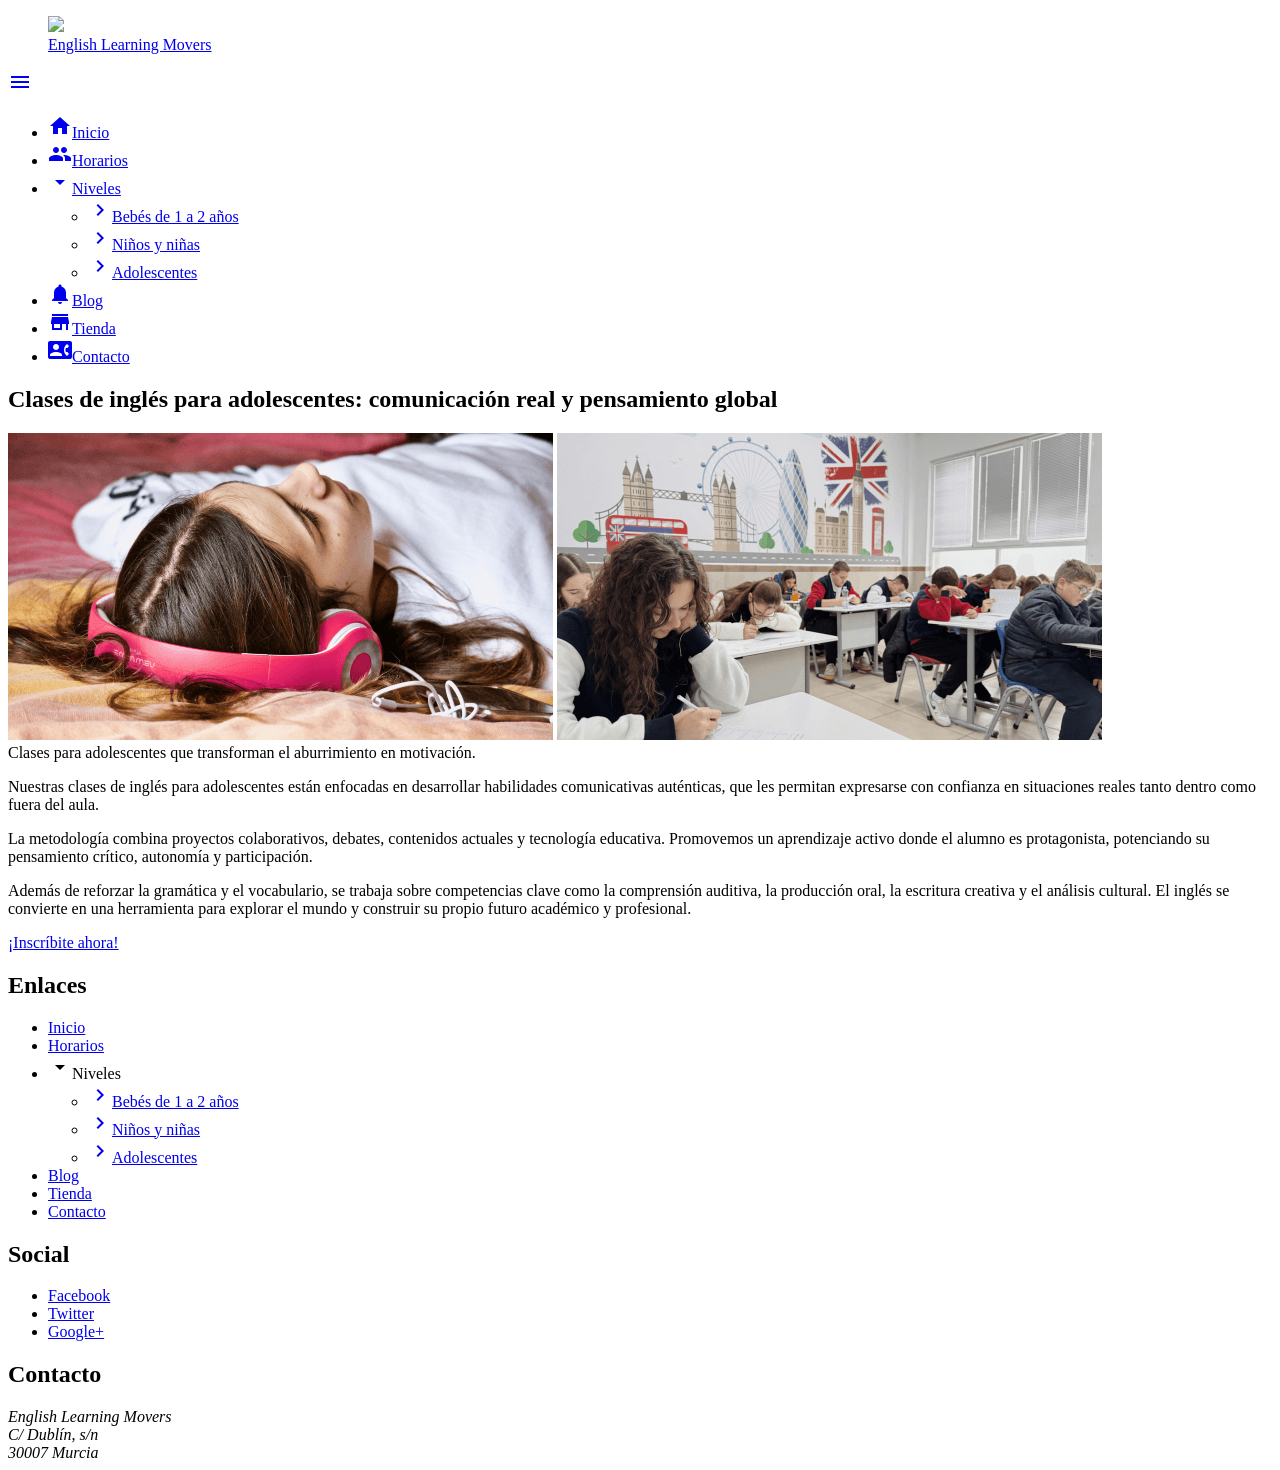
==== adolescentes.html @ f741b818 "Add files via upload" ====
<!DOCTYPE html>
<html lang="es">

<head>
    <title>Inglés para adolescentes de 12 y 13 años</title>
    <meta name="viewport"
        content="width=device-width, user-scalable=no, initial-scale=1.0, maximum-scale=1.0, minimum-scale=1.0">
    <meta charset="UTF-8" />
    <meta name="viewport"
        content="width=device-width, user-scalable=no, initial-scale=1.0, maximum-scale=1.0, minimum-scale=1.0">
    <meta name="description" content="Clases de inglés para adolescentes de 12 y 13 años">
    <meta name="keywords"
        content="método para aprender inglés para adolescentes, método revolucionario, natural y divertido">

    <link rel="preconnect" href="https://fonts.googleapis.com">
    <link rel="preconnect" href="https://fonts.gstatic.com" crossorigin>
    <link href="https://fonts.googleapis.com/css2?family=Nunito:ital,wght@0,200..1000;1,200..1000&display=swap"
        rel="stylesheet">
    <link href="https://fonts.googleapis.com/icon?family=Material+Icons" rel="stylesheet">
    <link rel="stylesheet" type="text/css" href="styles/styles.css">
    <script src="script/script.js"></script>
</head>

<body>
    <div id="contenedor">
        <!--div id=contenedor. Caja para encerrar todo el cuerpo de la pagina y que quede centrado en la pantalla del navegador. Hay que cerrarlo antes de cerrar la etiqueta body-->
        <header>
            <figure class="banner">
                <img src="images/banner-adolescentes.svg">
                <figcaption class="superpuesto-esquina">
                    <a href="index.html">English Learning Movers</a>
                </figcaption>
            </figure>
            <div class="menu_bar">
                <a href="#" class="bt-menu"><i class="material-icons">menu</i></a>
            </div>
            <nav>
                <ul>
                    <li><a href="index.html"><i class="material-icons">home</i>Inicio</a></li>
                    <li><a href="horarios.html"><i class="material-icons">group</i>Horarios</a></li>
                    <li class="submenu">
                        <a href="niveles.html"><i class="material-icons">arrow_drop_down</i>Niveles</a>
                        <ul class="children">
                            <li><a href="bebes-de-1-2-anos.html"><i class="material-icons">navigate_next</i>Bebés de 1 a
                                    2 años </a></li>
                            <li><a href="ninos-ninas.html"><i class="material-icons">navigate_next</i>Niños y niñas </a>
                            </li>
                            <li><a href="adolescentes.html"><i class="material-icons">navigate_next</i>Adolescentes </a>
                            </li>
                        </ul>
                    </li>
                    <li><a href="blog.html"><i class="material-icons">notifications</i>Blog</a></li>
                    <li><a href="tienda.html"><i class="material-icons">store</i>Tienda</a></li>
                    <li><a href="contacto.html"><i class="material-icons">contact_phone</i>Contacto</a></li>
                </ul>
            </nav>
        </header>
        <main>
            <section class="descripcion">
                <h1>Clases de inglés para adolescentes: comunicación real y pensamiento global</h1>

                <div class="galeria">
                    <img src="images/pagina-adolescentes/adolescente1.png"
                        alt="niña estudiando en academia English Learning Movers">
                    <img src="images/pagina-adolescentes/adolescente 2.png"
                        alt="niños divertidos en academia English Learning Movers">
                    <figcaption>Clases para adolescentes que transforman el aburrimiento en motivación.</figcaption>
                    </figure>
                </div>

                <p>
                    Nuestras clases de inglés para adolescentes están enfocadas en desarrollar habilidades
                    comunicativas
                    auténticas, que les permitan expresarse con confianza en situaciones reales tanto dentro como
                    fuera del
                    aula.
                </p>
                <p>
                    La metodología combina proyectos colaborativos, debates, contenidos actuales y tecnología
                    educativa.
                    Promovemos un aprendizaje activo donde el alumno es protagonista, potenciando su pensamiento
                    crítico,
                    autonomía y participación.
                </p>
                <p>
                    Además de reforzar la gramática y el vocabulario, se trabaja sobre competencias clave como la
                    comprensión auditiva, la producción oral, la escritura creativa y el análisis cultural. El
                    inglés se
                    convierte en una herramienta para explorar el mundo y construir su propio futuro académico y
                    profesional.
                </p>
            </section>
            <div class="cta-container">
                <a href="./contacto.html" class="boton-cta">¡Inscríbite ahora!</a>
            </div>
        </main>


        <footer>
            <div>
                <h2>Enlaces</h2>
                <ul>
                    <li><a href="index.html">Inicio</a></li>
                    <li><a href="horarios.html">Horarios</a></li>
                    <li class="submenu">
                        <span class="nivel-desplegable-footer"><i
                                class="material-icons">arrow_drop_down</i>Niveles</span>
                        <ul class="children">
                            <li><a href="bebes-de-1-2-anos.html"><i class="material-icons">navigate_next</i>Bebés de 1 a
                                    2 años</a></li>
                            <li><a href="ninos-ninas.html"><i class="material-icons">navigate_next</i>Niños y niñas</a>
                            </li>
                            <li><a href="adolescentes.html"><i class="material-icons">navigate_next</i>Adolescentes</a>
                            </li>
                        </ul>
                    </li>
                    <li><a href="blog.html">Blog</a></li>
                    <li><a href="tienda.html">Tienda</a></li>
                    <li><a href="contacto.html">Contacto</a></li>
                </ul>
            </div>
            <div>
                <h2>Social</h2>
                <ul>
                    <li><a href="#">Facebook</a></li>
                    <li><a href="#">Twitter</a></li>
                    <li><a href="#">Google+</a></li>
                </ul>
            </div>
            <div>
                <h2>Contacto</h2>
                <address>
                    English Learning Movers<br>
                    C/ Dublín, s/n<br>
                    30007 Murcia
                </address>
            </div>
        </footer>
    </div>
</body>

</html>
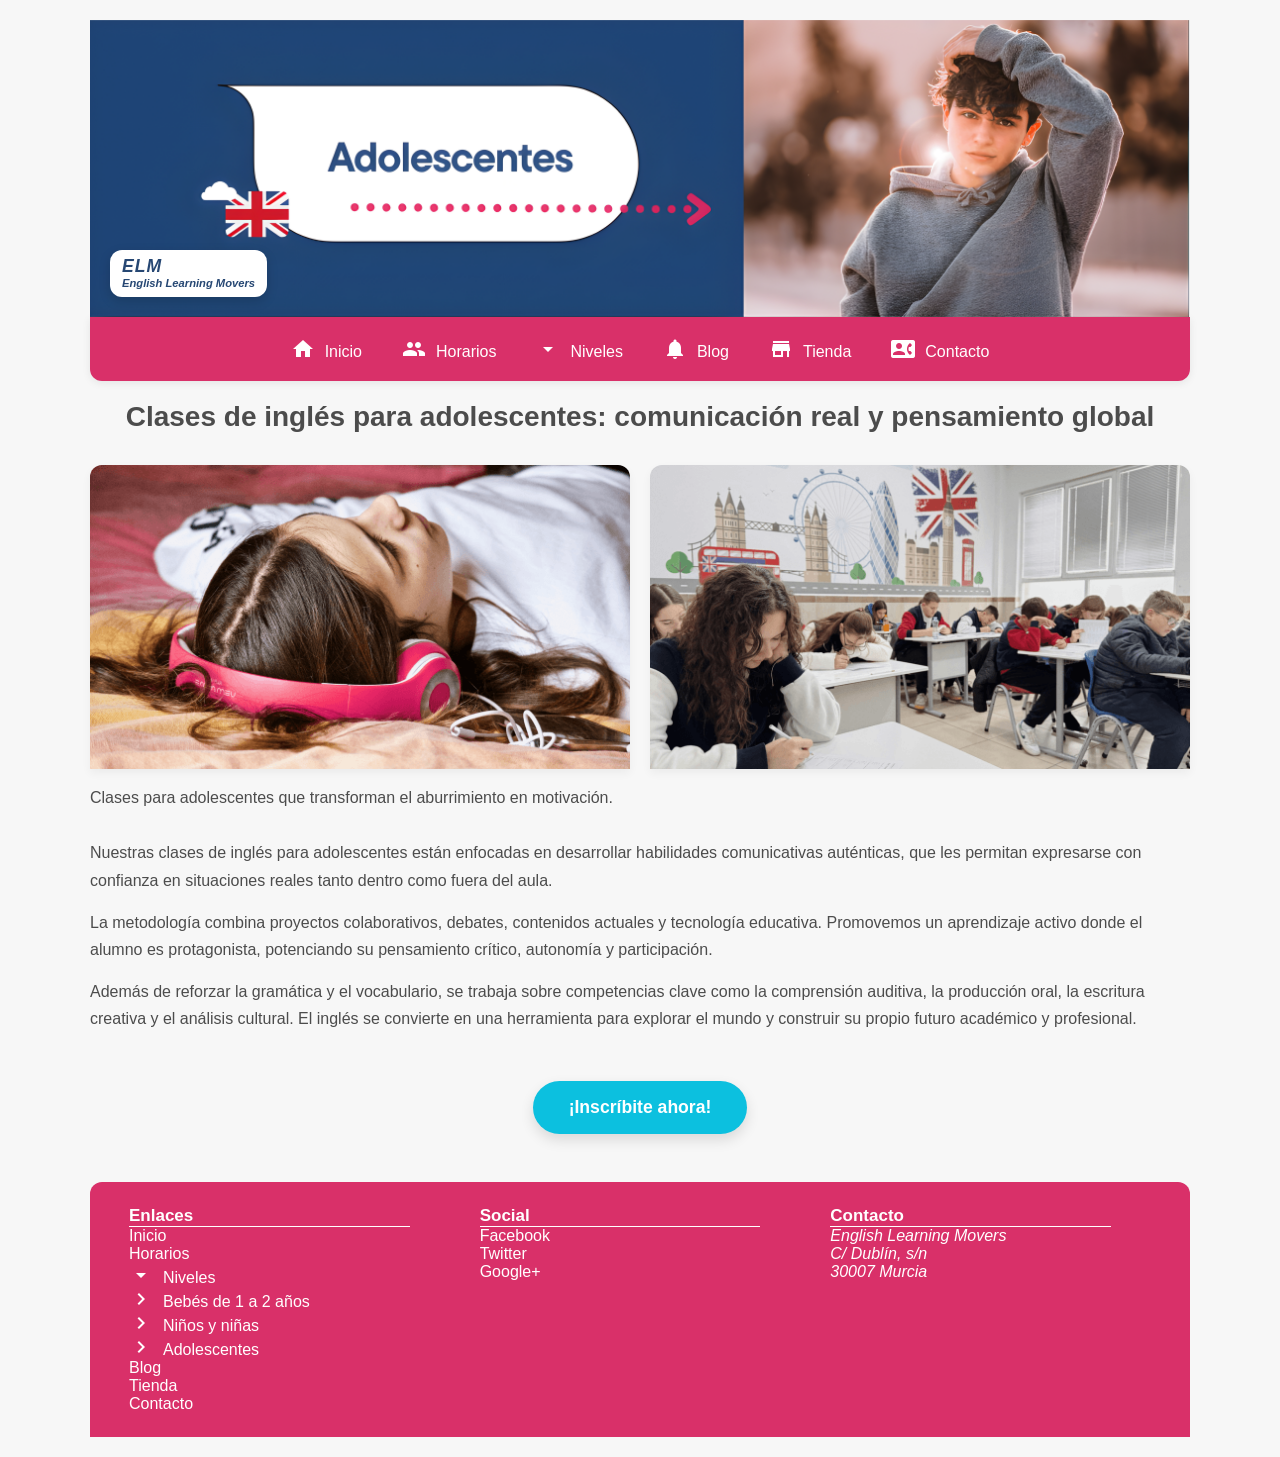
==== commit 40eebe99: "Improve UI and responsive design for ELM" ====
--- a/adolescentes.html
+++ b/adolescentes.html
@@ -1,142 +1,145 @@
-<!DOCTYPE html>
-<html lang="es">
-
-<head>
-    <title>Inglés para adolescentes de 12 y 13 años</title>
-    <meta name="viewport"
-        content="width=device-width, user-scalable=no, initial-scale=1.0, maximum-scale=1.0, minimum-scale=1.0">
-    <meta charset="UTF-8" />
-    <meta name="viewport"
-        content="width=device-width, user-scalable=no, initial-scale=1.0, maximum-scale=1.0, minimum-scale=1.0">
-    <meta name="description" content="Clases de inglés para adolescentes de 12 y 13 años">
-    <meta name="keywords"
-        content="método para aprender inglés para adolescentes, método revolucionario, natural y divertido">
-
-    <link rel="preconnect" href="https://fonts.googleapis.com">
-    <link rel="preconnect" href="https://fonts.gstatic.com" crossorigin>
-    <link href="https://fonts.googleapis.com/css2?family=Nunito:ital,wght@0,200..1000;1,200..1000&display=swap"
-        rel="stylesheet">
-    <link href="https://fonts.googleapis.com/icon?family=Material+Icons" rel="stylesheet">
-    <link rel="stylesheet" type="text/css" href="styles/styles.css">
-    <script src="script/script.js"></script>
-</head>
-
-<body>
-    <div id="contenedor">
-        <!--div id=contenedor. Caja para encerrar todo el cuerpo de la pagina y que quede centrado en la pantalla del navegador. Hay que cerrarlo antes de cerrar la etiqueta body-->
-        <header>
-            <figure class="banner">
-                <img src="images/banner-adolescentes.svg">
-                <figcaption class="superpuesto-esquina">
-                    <a href="index.html">English Learning Movers</a>
-                </figcaption>
-            </figure>
-            <div class="menu_bar">
-                <a href="#" class="bt-menu"><i class="material-icons">menu</i></a>
-            </div>
-            <nav>
-                <ul>
-                    <li><a href="index.html"><i class="material-icons">home</i>Inicio</a></li>
-                    <li><a href="horarios.html"><i class="material-icons">group</i>Horarios</a></li>
-                    <li class="submenu">
-                        <a href="niveles.html"><i class="material-icons">arrow_drop_down</i>Niveles</a>
-                        <ul class="children">
-                            <li><a href="bebes-de-1-2-anos.html"><i class="material-icons">navigate_next</i>Bebés de 1 a
-                                    2 años </a></li>
-                            <li><a href="ninos-ninas.html"><i class="material-icons">navigate_next</i>Niños y niñas </a>
-                            </li>
-                            <li><a href="adolescentes.html"><i class="material-icons">navigate_next</i>Adolescentes </a>
-                            </li>
-                        </ul>
-                    </li>
-                    <li><a href="blog.html"><i class="material-icons">notifications</i>Blog</a></li>
-                    <li><a href="tienda.html"><i class="material-icons">store</i>Tienda</a></li>
-                    <li><a href="contacto.html"><i class="material-icons">contact_phone</i>Contacto</a></li>
-                </ul>
-            </nav>
-        </header>
-        <main>
-            <section class="descripcion">
-                <h1>Clases de inglés para adolescentes: comunicación real y pensamiento global</h1>
-
-                <div class="galeria">
-                    <img src="images/pagina-adolescentes/adolescente1.png"
-                        alt="niña estudiando en academia English Learning Movers">
-                    <img src="images/pagina-adolescentes/adolescente 2.png"
-                        alt="niños divertidos en academia English Learning Movers">
-                    <figcaption>Clases para adolescentes que transforman el aburrimiento en motivación.</figcaption>
-                    </figure>
-                </div>
-
-                <p>
-                    Nuestras clases de inglés para adolescentes están enfocadas en desarrollar habilidades
-                    comunicativas
-                    auténticas, que les permitan expresarse con confianza en situaciones reales tanto dentro como
-                    fuera del
-                    aula.
-                </p>
-                <p>
-                    La metodología combina proyectos colaborativos, debates, contenidos actuales y tecnología
-                    educativa.
-                    Promovemos un aprendizaje activo donde el alumno es protagonista, potenciando su pensamiento
-                    crítico,
-                    autonomía y participación.
-                </p>
-                <p>
-                    Además de reforzar la gramática y el vocabulario, se trabaja sobre competencias clave como la
-                    comprensión auditiva, la producción oral, la escritura creativa y el análisis cultural. El
-                    inglés se
-                    convierte en una herramienta para explorar el mundo y construir su propio futuro académico y
-                    profesional.
-                </p>
-            </section>
-            <div class="cta-container">
-                <a href="./contacto.html" class="boton-cta">¡Inscríbite ahora!</a>
-            </div>
-        </main>
-
-
-        <footer>
-            <div>
-                <h2>Enlaces</h2>
-                <ul>
-                    <li><a href="index.html">Inicio</a></li>
-                    <li><a href="horarios.html">Horarios</a></li>
-                    <li class="submenu">
-                        <span class="nivel-desplegable-footer"><i
-                                class="material-icons">arrow_drop_down</i>Niveles</span>
-                        <ul class="children">
-                            <li><a href="bebes-de-1-2-anos.html"><i class="material-icons">navigate_next</i>Bebés de 1 a
-                                    2 años</a></li>
-                            <li><a href="ninos-ninas.html"><i class="material-icons">navigate_next</i>Niños y niñas</a>
-                            </li>
-                            <li><a href="adolescentes.html"><i class="material-icons">navigate_next</i>Adolescentes</a>
-                            </li>
-                        </ul>
-                    </li>
-                    <li><a href="blog.html">Blog</a></li>
-                    <li><a href="tienda.html">Tienda</a></li>
-                    <li><a href="contacto.html">Contacto</a></li>
-                </ul>
-            </div>
-            <div>
-                <h2>Social</h2>
-                <ul>
-                    <li><a href="#">Facebook</a></li>
-                    <li><a href="#">Twitter</a></li>
-                    <li><a href="#">Google+</a></li>
-                </ul>
-            </div>
-            <div>
-                <h2>Contacto</h2>
-                <address>
-                    English Learning Movers<br>
-                    C/ Dublín, s/n<br>
-                    30007 Murcia
-                </address>
-            </div>
-        </footer>
-    </div>
-</body>
-
+<!DOCTYPE html>
+<html lang="es">
+
+<head>
+    <title>Inglés para adolescentes de 12 y 13 años</title>
+    <meta name="viewport"
+        content="width=device-width, user-scalable=no, initial-scale=1.0, maximum-scale=1.0, minimum-scale=1.0">
+    <meta charset="UTF-8" />
+    <meta name="viewport"
+        content="width=device-width, user-scalable=no, initial-scale=1.0, maximum-scale=1.0, minimum-scale=1.0">
+    <meta name="description" content="Clases de inglés para adolescentes de 12 y 13 años">
+    <meta name="keywords"
+        content="método para aprender inglés para adolescentes, método revolucionario, natural y divertido">
+
+    <link rel="preconnect" href="https://fonts.googleapis.com">
+    <link rel="preconnect" href="https://fonts.gstatic.com" crossorigin>
+    <link href="https://fonts.googleapis.com/css2?family=Nunito:ital,wght@0,200..1000;1,200..1000&display=swap"
+        rel="stylesheet">
+    <link href="https://fonts.googleapis.com/icon?family=Material+Icons" rel="stylesheet">
+    <link rel="stylesheet" type="text/css" href="styles/styles.css">
+    <script src="script/script.js"></script>
+</head>
+
+<body>
+    <div id="contenedor">
+        <!--div id=contenedor. Caja para encerrar todo el cuerpo de la pagina y que quede centrado en la pantalla del navegador. Hay que cerrarlo antes de cerrar la etiqueta body-->
+        <header>
+            <figure class="banner">
+                <img src="images/banner-adolescentes.svg">
+                <figcaption class="superpuesto-esquina">
+                    <a href="index.html" class="logo-elm">
+                        <span class="logo-iniciales">ELM</span>
+                        <span class="logo-nombre">English Learning Movers</span>
+                    </a>
+                </figcaption>
+            </figure>
+            <div class="menu_bar">
+                <a href="#" class="bt-menu"><i class="material-icons">menu</i></a>
+            </div>
+            <nav>
+                <ul>
+                    <li><a href="index.html"><i class="material-icons">home</i>Inicio</a></li>
+                    <li><a href="horarios.html"><i class="material-icons">group</i>Horarios</a></li>
+                    <li class="submenu">
+                        <a href="niveles.html"><i class="material-icons">arrow_drop_down</i>Niveles</a>
+                        <ul class="children">
+                            <li><a href="bebes-de-1-2-anos.html"><i class="material-icons">navigate_next</i>Bebés de 1 a
+                                    2 años </a></li>
+                            <li><a href="ninos-ninas.html"><i class="material-icons">navigate_next</i>Niños y niñas </a>
+                            </li>
+                            <li><a href="adolescentes.html"><i class="material-icons">navigate_next</i>Adolescentes </a>
+                            </li>
+                        </ul>
+                    </li>
+                    <li><a href="blog.html"><i class="material-icons">notifications</i>Blog</a></li>
+                    <li><a href="tienda.html"><i class="material-icons">store</i>Tienda</a></li>
+                    <li><a href="contacto.html"><i class="material-icons">contact_phone</i>Contacto</a></li>
+                </ul>
+            </nav>
+        </header>
+        <main>
+            <section class="descripcion">
+                <h1>Clases de inglés para adolescentes: comunicación real y pensamiento global</h1>
+
+                <div class="galeria">
+                    <img src="images/pagina-adolescentes/adolescente1.png"
+                        alt="niña estudiando en academia English Learning Movers">
+                    <img src="images/pagina-adolescentes/adolescente 2.png"
+                        alt="niños divertidos en academia English Learning Movers">
+                    <figcaption>Clases para adolescentes que transforman el aburrimiento en motivación.</figcaption>
+                    </figure>
+                </div>
+
+                <p>
+                    Nuestras clases de inglés para adolescentes están enfocadas en desarrollar habilidades
+                    comunicativas
+                    auténticas, que les permitan expresarse con confianza en situaciones reales tanto dentro como
+                    fuera del
+                    aula.
+                </p>
+                <p>
+                    La metodología combina proyectos colaborativos, debates, contenidos actuales y tecnología
+                    educativa.
+                    Promovemos un aprendizaje activo donde el alumno es protagonista, potenciando su pensamiento
+                    crítico,
+                    autonomía y participación.
+                </p>
+                <p>
+                    Además de reforzar la gramática y el vocabulario, se trabaja sobre competencias clave como la
+                    comprensión auditiva, la producción oral, la escritura creativa y el análisis cultural. El
+                    inglés se
+                    convierte en una herramienta para explorar el mundo y construir su propio futuro académico y
+                    profesional.
+                </p>
+            </section>
+            <div class="cta-container">
+                <a href="./contacto.html" class="boton-cta">¡Inscríbite ahora!</a>
+            </div>
+        </main>
+
+
+        <footer>
+            <div>
+                <h2>Enlaces</h2>
+                <ul>
+                    <li><a href="index.html">Inicio</a></li>
+                    <li><a href="horarios.html">Horarios</a></li>
+                    <li class="submenu">
+                        <span class="nivel-desplegable-footer"><i
+                                class="material-icons">arrow_drop_down</i>Niveles</span>
+                        <ul class="children">
+                            <li><a href="bebes-de-1-2-anos.html"><i class="material-icons">navigate_next</i>Bebés de 1 a
+                                    2 años</a></li>
+                            <li><a href="ninos-ninas.html"><i class="material-icons">navigate_next</i>Niños y niñas</a>
+                            </li>
+                            <li><a href="adolescentes.html"><i class="material-icons">navigate_next</i>Adolescentes</a>
+                            </li>
+                        </ul>
+                    </li>
+                    <li><a href="blog.html">Blog</a></li>
+                    <li><a href="tienda.html">Tienda</a></li>
+                    <li><a href="contacto.html">Contacto</a></li>
+                </ul>
+            </div>
+            <div>
+                <h2>Social</h2>
+                <ul>
+                    <li><a href="#">Facebook</a></li>
+                    <li><a href="#">Twitter</a></li>
+                    <li><a href="#">Google+</a></li>
+                </ul>
+            </div>
+            <div>
+                <h2>Contacto</h2>
+                <address>
+                    English Learning Movers<br>
+                    C/ Dublín, s/n<br>
+                    30007 Murcia
+                </address>
+            </div>
+        </footer>
+    </div>
+</body>
+
 </html>
--- a/styles/styles.css
+++ b/styles/styles.css
@@ -0,0 +1,853 @@
+:root {
+  /* --- TIPOGRAFÍA --- */
+  /* calculado los 'rem' basándonos en un tamaño de fuente de navegador de 16px. */
+  --fs-h1: 1.75rem;
+  /* 28px / 16px */
+  --fs-h2: 1.5rem;
+  /* 24px / 16px */
+  --fs-h3: 1.25rem;
+  /* 20px / 16px */
+  --fs-body: 1rem;
+  /* 16px / 16px */
+  --fs-cta: 1.1rem;
+  /* 17.6px / 16px */
+  --fs-small: 0.875rem;
+  /* 14px / 16px */
+  --fs-subtitle: 1.0625rem;
+  /* 17px / 16px */
+
+  --color-principal: #D93069;
+  --color-secundario: #264773;
+  --color-cta: #0cc0df;
+  --color-texto-principal: #4c4c4c;
+  --color-texto-claro: #ffffff;
+  --color-fondo-oscuro: #474747;
+  --color-figcaption: #777;
+}
+
+*,
+*::before,
+*::after {
+  margin: 0;
+  padding: 0;
+  box-sizing: border-box;
+}
+
+#contenedor {
+  width: min(92%, 1100px);
+  max-width: 1100px;
+  margin: 20px auto;
+}
+
+
+.banner {
+  position: relative;
+  margin: 0;
+}
+
+.banner img {
+  width: 100%;
+  height: auto;
+  display: block;
+
+}
+
+.superpuesto-esquina {
+  position: absolute;
+  bottom: 20px;
+  left: 20px;
+  z-index: 1000;
+}
+
+
+.logo-elm {
+  display: inline-flex;
+  flex-direction: column;
+  gap: 2px;
+  background-color: #ffffff;
+  padding: 8px 12px;
+  border-radius: 12px;
+  font-family: 'Nunito', sans-serif;
+  text-decoration: none;
+  color: #264773;
+  box-shadow: 0 4px 12px rgba(0, 0, 0, 0.16);
+  transition: 0.3s ease;
+}
+
+.logo-iniciales {
+  font-size: 1.1rem;
+  font-weight: 900;
+  line-height: 1;
+  letter-spacing: 1px;
+}
+
+.logo-nombre {
+  font-size: 0.7rem;
+  font-weight: 700;
+}
+
+.logo-elm:hover {
+  background-color: #264773;
+  color: #ffffff;
+}
+
+
+
+
+body {
+  font-family: 'Nunito', 'Segoe UI', Roboto, Arial, sans-serif;
+  font-size: var(--fs-body);
+  color: #4c4c4c;
+  background-color: #f7f7f7;
+}
+
+p {
+  margin-top: 15px;
+  line-height: 1.7;
+}
+
+figure figcaption {
+  font-style: italic;
+  font-size: var(--fs-small);
+  color: var(--color-figcaption);
+}
+
+figure {
+  margin-bottom: 20px;
+}
+
+header {
+  width: 100%;
+  position: relative;
+}
+
+header nav.visible {
+  left: 0;
+}
+
+header nav {
+  width: 100%;
+  margin: 0 auto 20px;
+  background: #D93069;
+  display: flex;
+  justify-content: center;
+  transition: left 0.3s ease;
+  border-radius: 0 0 12px 12px;
+  box-shadow: 0 2px 8px rgba(0, 0, 0, 0.08);
+}
+
+header nav ul {
+  overflow: hidden;
+  list-style: none;
+}
+
+header nav ul li {
+  float: left;
+}
+
+header nav ul li a {
+  color: rgb(255, 255, 255);
+  padding: 20px;
+  display: block;
+  text-decoration: none;
+}
+
+
+header nav ul li a:hover {
+  background: #F595C2;
+  color: rgb(71, 71, 71);
+  transition: background 0.3s ease;
+
+
+}
+
+.menu_bar {
+  display: none;
+
+}
+
+header nav ul li:hover .children {
+  display: block;
+}
+
+header nav ul li .children {
+  display: none;
+  background: #D93069;
+  position: absolute;
+  width: 40%;
+  z-index: 1000;
+
+}
+
+header nav ul li .children li {
+  display: block;
+  overflow: hidden;
+  border-bottom: 1px solid rgba(0, 0, 0, .5);
+
+}
+
+header nav ul li .children li a {
+  display: block;
+
+}
+
+header nav ul li .children li a:hover {
+  color: #474747;
+  transition: background 0.3s ease;
+
+
+}
+
+header nav ul li .children li a span {
+  float: right;
+  position: relative;
+  top: 3px;
+  margin-right: 1px;
+  margin-left: 10px;
+}
+
+.nivel-desplegable {
+  display: block;
+  padding: 20px;
+  color: white;
+  cursor: pointer;
+  text-decoration: none;
+  transition: background 0.3s ease;
+}
+
+.nivel-desplegable:hover {
+  background: #F595C2;
+  color: #474747;
+}
+
+.layout-columnas {
+  display: flex;
+  gap: 32px;
+  flex-wrap: wrap;
+  align-items: flex-start;
+}
+
+
+.layout-columnas>section {
+  flex: 2;
+  /* La sección principal ocupa el doble de espacio que el aside */
+  min-width: 300px;
+
+}
+
+.layout-columnas>aside {
+  flex: 1;
+  max-width: 240px;
+  border: 1px solid #eee;
+  box-sizing: border-box;
+  background-color: #ffffff;
+  border-radius: 12px 0 0px 12px;
+  padding: 10px;
+  box-shadow: 0 2px 8px rgba(0, 0, 0, 0.08);
+}
+
+
+section article {
+  width: 100%;
+  max-width: 800px;
+  margin-bottom: 24px;
+  margin-top: 4px;
+  padding: 0;
+}
+
+
+article header h1 {
+  width: 100%;
+  padding: 10px;
+  background: #474747;
+  color: #FFFFFF;
+
+
+}
+
+h1 {
+  margin-top: 5px;
+  margin-bottom: 5px;
+  font-size: var(--fs-h1);
+  font-weight: 800;
+  text-align: center;
+  border-radius: 8px 8px 0px 0px;
+}
+
+
+article img {
+  width: 100%;
+  height: auto;
+  display: block;
+  object-fit: cover;
+  margin: 0 auto;
+  max-width: 100%;
+  border-radius: 0px;
+}
+
+article header h2 {
+  width: 100%;
+  padding: 12px;
+  background: #474747;
+  color: #FFFFFF;
+  text-align: center;
+  box-sizing: border-box;
+}
+
+.pillar-card {
+  border-radius: 12px 12px 0px 0px;
+  background-color: #ffffff;
+  box-shadow: 0 2px 8px rgba(0, 0, 0, 0.08);
+  overflow: hidden;
+
+}
+
+.pillar-card p,
+.pillar-card figcaption {
+  padding-left: 18px;
+  padding-right: 18px;
+}
+
+h2 {
+  font-size: var(--fs-h2);
+  border-radius: 8px 8px 0 0px;
+
+}
+
+h3 {
+  font-size: var(--fs-h3);
+
+}
+
+
+aside img {
+  margin: 10px 9px 1px;
+  border-radius: 8px 0 0 8px;
+}
+
+aside blockquote {
+  margin: 9px;
+
+
+}
+
+aside p {
+  margin: 20px 9px;
+}
+
+aside footer {
+  width: 100%;
+  margin-top: 5px;
+
+}
+
+aside header p {
+  max-width: 90%;
+  padding: 10px;
+  background: #FDECEF;
+  color: #474747;
+  text-align: center;
+  margin: 10px auto;
+  box-sizing: border-box;
+  overflow-wrap: break-word;
+  border-radius: 0px 8px 8px 8px;
+}
+
+
+.cta-container {
+  text-align: center;
+  margin: 3rem 0;
+}
+
+.boton-cta {
+  display: inline-block;
+  background-color: #0cc0df;
+  color: #ffffff;
+  padding: 1rem 2.2rem;
+  font-size: var(--fs-cta);
+  font-weight: 700;
+  border: none;
+  border-radius: 999px;
+  text-decoration: none;
+  cursor: pointer;
+  box-shadow: 0 6px 14px rgba(0, 0, 0, 0.12);
+  transition: all 0.25s ease;
+}
+
+
+.boton-cta:hover {
+  transform: translateY(-3px);
+  background-color: #264773;
+  box-shadow: 0 8px 18px rgba(0, 0, 0, 0.18);
+}
+
+footer {
+  display: flex;
+  flex-wrap: wrap;
+  width: 100%;
+  max-width: 1100px;
+  margin: 40px auto 0;
+  padding: 24px;
+  background-color: #D93069;
+  color: #ffffff;
+  box-sizing: border-box;
+  border-radius: 12px 12px 0 0;
+}
+
+footer div {
+  flex-basis: 33.333%;
+  padding: 0 15px;
+}
+
+
+footer h2 {
+  border-bottom: 1px solid #fff;
+  margin-right: 40px;
+  font-size: var(--fs-subtitle);
+}
+
+footer ul {
+  padding: 0px;
+}
+
+footer li {
+  list-style: none;
+}
+
+footer li a {
+  text-decoration: none;
+  color: #fff;
+  font-size: 1rem;
+}
+
+i.material-icons {
+  padding-right: 10px;
+  vertical-align: bottom;
+}
+
+footer .submenu:hover .children {
+  display: block;
+}
+
+.nivel-desplegable-footer {
+  display: block;
+  color: white;
+  cursor: pointer;
+  text-decoration: none;
+  transition: background 0.3s ease;
+}
+
+/*====página horario====*/
+
+.titulo-horario {
+  text-align: center;
+  color: #474747;
+}
+
+
+.grupo-titulo {
+  background: #474747;
+  color: #ffffff;
+  padding: 10px;
+  font-size: var(--fs-subtitle);
+  font-weight: bold;
+  text-align: left !important;
+
+}
+
+.grupo-horario {
+  border-bottom: 20px;
+
+}
+
+table {
+  table-layout: fixed;
+  width: 100%;
+  border-collapse: collapse;
+  margin-top: 20px;
+}
+
+th,
+td {
+  padding: 12px;
+  border: 1px solid #ccc;
+  text-align: center;
+  width: 33.33%;
+}
+
+th {
+  background: #f0f0f0;
+}
+
+/*==== Fin Página horario*====*/
+
+.galeria,
+.product-grid {
+  display: grid;
+  grid-template-columns: repeat(auto-fit, minmax(250px, 1fr));
+  gap: 20px;
+
+  width: 100%;
+  max-width: 1100px;
+  margin: 2rem auto;
+}
+
+
+.galeria {
+  grid-template-columns: repeat(2, 1fr);
+  align-items: start;
+
+}
+
+.galeria img {
+  width: 100%;
+  height: auto;
+  display: block;
+  border-radius: 12px 12px 0 0px;
+  box-shadow: 0 4px 10px rgba(0, 0, 0, 0.05);
+}
+
+
+.product-card {
+  border: 1px solid #eee;
+  border-radius: 12px 12px 0px 0px;
+  box-shadow: 0 4px 10px rgba(0, 0, 0, 0.05);
+  overflow: hidden;
+  display: flex;
+  flex-direction: column;
+}
+
+.product-card .product-image img {
+  width: 100%;
+  height: auto;
+  display: block;
+  aspect-ratio: 4 / 3;
+  object-fit: cover;
+
+}
+
+.product-card .product-info {
+  padding: 15px;
+  display: flex;
+  flex-direction: column;
+  flex-grow: 1;
+}
+
+.product-card .product-title {
+  font-size: var(--fs-h3);
+  color: var(--color-secundario);
+  margin-bottom: 0.5rem;
+}
+
+.product-card .product-description {
+  font-size: var(--fs-small);
+  color: var(--color-texto-principal);
+  flex-grow: 1;
+  margin-bottom: 1rem;
+}
+
+.product-card .product-price {
+  font-size: var(--fs-h3);
+  font-weight: 800;
+  color: var(--color-fondo-oscuro);
+  text-align: right;
+
+}
+
+/* ==== Página del Blog (Post individual) ==== */
+
+main.post {
+  max-width: 1000px;
+  margin: 20px auto;
+  padding: 15px;
+  color: #474747;
+  line-height: 1.7;
+  background-color: #ffffff;
+  box-sizing: border-box;
+}
+
+main.post article header h1 {
+  font-size: var(--fs-h1);
+  color: #ffffff;
+  margin-bottom: 10px;
+  text-align: center;
+}
+
+/* ========================================================= */
+/* == NUEVO ESTILO PARA METADATA DEL POST (AUTOR Y FECHA) == */
+/* ========================================================= */
+
+/* Contenedor principal de la metadata */
+main.post .meta-info {
+  text-align: left;
+  margin-bottom: 2rem;
+  color: #777;
+  font-size: var(--fs-small);
+}
+
+
+main.post .autor {
+  font-weight: 700;
+  color: #555;
+}
+
+main.post .separador {
+  margin: 0 0.5em;
+  /* Espacio a los lados del separador "|" */
+}
+
+main.post section {
+  margin-top: 30px;
+}
+
+main.post section h2 {
+  font-size: var(--fs-h2);
+  color: #D93069;
+  margin-bottom: 10px;
+}
+
+main.post figure {
+  margin: 30px 0;
+  text-align: left;
+}
+
+main.post figure img {
+  width: 100%;
+  height: auto;
+  border-radius: 12px;
+  box-shadow: 0 4px 10px rgba(0, 0, 0, 0.1);
+}
+
+main.post figure figcaption {
+  font-size: var(--fs-small);
+  color: var(--color-figcaption);
+  margin-top: 5px;
+  font-style: italic;
+
+}
+
+section.conclusion-post {
+  background-color: #FDECEF;
+  border-left: 6px solid #D93069;
+  border-radius: 8px;
+  box-shadow: 0 6px 16px rgba(0, 0, 0, 0.15);
+  max-width: 1000px;
+  margin: 2rem auto;
+  padding: 2rem;
+  text-align: center;
+  font-family: 'Nunito', sans-serif;
+  color: #474747;
+}
+
+section.conclusion-post h2 {
+  color: #D93069;
+  font-size: 1.6em;
+  margin-bottom: 15px;
+}
+
+
+/* ==== Fin Página del Blog ==== */
+
+/* Contacto */
+
+.formulario-contacto {
+  max-width: 600px;
+  margin: 20px auto;
+  display: flex;
+  flex-direction: column;
+  gap: 15px;
+}
+
+.formulario-contacto h2 {
+  font-size: 1.3rem;
+  color: #264773;
+
+}
+
+main.contacto-flex {
+  display: flex;
+  flex-wrap: wrap;
+  justify-content: center;
+  gap: 30px;
+  max-width: 1100px;
+  margin: 2rem auto;
+  align-items: flex-start;
+}
+
+.formulario-contacto label {
+  font-weight: bold;
+  color: #264773;
+}
+
+.formulario-contacto input,
+.formulario-contacto textarea {
+  padding: 10px;
+  border: 1px solid #ccc;
+  border-radius: 6px;
+  font-family: 'Nunito', sans-serif;
+  font-size: 1em;
+}
+
+.formulario-contacto button {
+  align-self: center;
+}
+
+/* Contacto en 2 columnas */
+main.contacto-flex {
+  display: flex !important;
+  flex-direction: row !important;
+  align-items: flex-start;
+  justify-content: center;
+}
+
+
+.formulario-contacto,
+.ubicacion-mapa {
+  flex: 1 1 450px;
+  max-width: 500px;
+}
+
+.formulario-contacto form {
+  display: flex;
+  flex-direction: column;
+  gap: 10px;
+}
+
+.formulario-contacto input,
+.formulario-contacto textarea {
+  padding: 10px;
+  border: 1px solid #ccc;
+  border-radius: 6px;
+  font-family: 'Nunito', sans-serif;
+}
+
+.ubicacion-mapa h2 {
+  margin-bottom: 10px;
+  color: #264773;
+  font-size: 1.3rem;
+  text-align: center;
+}
+
+.mapa-contenedor {
+  width: 100%;
+  height: 100%;
+  border-radius: 8px;
+  overflow: hidden;
+  box-shadow: 0 4px 12px rgba(0, 0, 0, 0.15);
+  display: flex;
+}
+
+.mapa-contenedor iframe {
+  border: 0;
+  flex-grow: 1;
+}
+
+/* ====fin pagina de contacto====*/
+/* Movil horizontal y tablets en vertical */
+
+@media screen and (max-width:768px) {
+  header img {
+    display: none;
+
+  }
+
+  #contenedor {
+    width: 100%;
+  }
+
+  section {
+    width: 100%;
+  }
+
+  article header {
+
+    padding-left: 0;
+
+  }
+
+  article figure,
+  article img {
+    width: 100%;
+
+  }
+
+
+  article header h1 {
+    padding-left: 5px;
+  }
+
+
+  aside img {
+    width: 90%;
+  }
+
+}
+
+/* Movil en vertical */
+
+@media screen and (max-width:640px) {
+
+  .superpuesto-esquina {
+    display: none;
+  }
+
+  body {
+    font-size: 0.9em;
+  }
+
+  article header h1 {
+    font-size: 1.2em;
+    letter-spacing: 3px
+  }
+
+  article header h2 {
+    font-size: 1.2rem;
+    padding: 10px;
+  }
+
+
+  header nav {
+    width: 80%;
+    height: 100%;
+    left: -100%;
+    margin: 0;
+    position: fixed;
+    z-index: 999;
+
+  }
+
+  header nav ul li {
+    display: block;
+    float: none;
+    border-bottom: 1px solid rgba(255, 255, 255, .3);
+  }
+
+  .menu_bar {
+    display: block;
+    width: 100%;
+    background: #ccc;
+  }
+
+  .menu_bar .bt-menu {
+    display: block;
+    padding: 20px;
+    background: #D93069;
+    color: #fff;
+    text-decoration: none;
+    font-weight: bold;
+    font-size: 25px;
+    -webkit-box-sizing: border-box;
+    -moz-box-sizing: border-box;
+    box-sizing: border-box;
+  }
+
+  .menu_bar span {
+    float: right;
+    font-size: 40px;
+  }
+
+  .layout-columnas>aside {
+    margin: 0 auto;
+  }
+
+}
